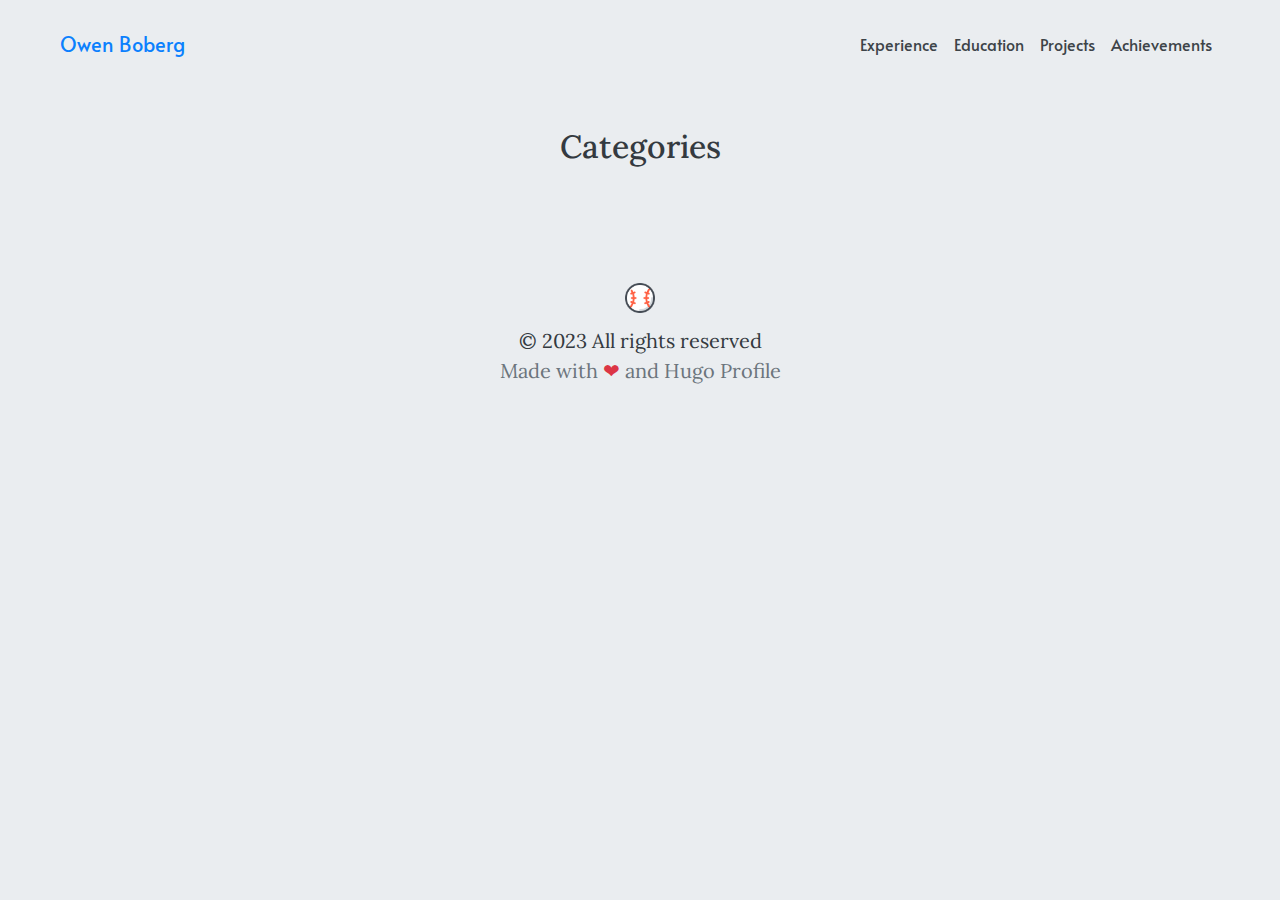
==== categories/index.html @ ac0f69bf "first push of new website theme" ====
<!DOCTYPE html>
<html>

<head><meta charset="UTF-8">
<meta name="viewport" content="width=device-width, initial-scale=1.0">
<meta http-equiv="X-UA-Compatible" content="ie=edge">
<meta http-equiv="Accept-CH" content="DPR, Viewport-Width, Width">
<link rel="icon" href=/images/icons8-baseball-ball-64.png type="image/gif">


<link rel="preconnect" href="https://fonts.googleapis.com">
<link rel="preconnect" href="https://fonts.gstatic.com" crossorigin>
<link rel="preload"
      as="style"
      href="https://fonts.googleapis.com/css2?family=Alata&family=Lora:ital,wght@0,400;0,500;0,600;0,700;1,400;1,500;1,600;1,700&family=Roboto:ital,wght@0,100;0,300;0,400;0,500;0,700;0,900;1,100;1,300;1,400;1,500;1,700;1,900&display=swap"
>
<link rel="stylesheet"
      href="https://fonts.googleapis.com/css2?family=Alata&family=Lora:ital,wght@0,400;0,500;0,600;0,700;1,400;1,500;1,600;1,700&family=Roboto:ital,wght@0,100;0,300;0,400;0,500;0,700;0,900;1,100;1,300;1,400;1,500;1,700;1,900&display=swap"
      media="print" onload="this.media='all'" />
<noscript>
  <link
          href="https://fonts.googleapis.com/css2?family=Alata&family=Lora:ital,wght@0,400;0,500;0,600;0,700;1,400;1,500;1,600;1,700&family=Roboto:ital,wght@0,100;0,300;0,400;0,500;0,700;0,900;1,100;1,300;1,400;1,500;1,700;1,900&display=swap"
          rel="stylesheet">
</noscript>


<link rel="stylesheet" href="/css/font.css" media="all">



<meta property="og:title" content="Categories" />
<meta property="og:description" content="Personal site for Owen Boberg" />
<meta property="og:type" content="website" />
<meta property="og:url" content="https://oboberg.github.io/categories/" /><meta property="og:site_name" content="Owen Boberg" />

<meta name="twitter:card" content="summary"/>
<meta name="twitter:title" content="Categories"/>
<meta name="twitter:description" content="Personal site for Owen Boberg"/>


<link rel="stylesheet" href="/bootstrap-5/css/bootstrap.min.css" media="all"><link rel="stylesheet" href="/css/header.css" media="all">
<link rel="stylesheet" href="/css/footer.css" media="all">


<link rel="stylesheet" href="/css/theme.css" media="all">




<style>
    :root {
        --text-color: #343a40;
        --text-secondary-color: #6c757d;
        --background-color: #eaedf0;
        --secondary-background-color: #64ffda1a;
        --primary-color: #007bff;
        --secondary-color: #f8f9fa;

         
        --text-color-dark: #e4e6eb;
        --text-secondary-color-dark: #b0b3b8;
        --background-color-dark: #18191a;
        --secondary-background-color-dark: #212529;
        --primary-color-dark: #ffffff;
        --secondary-color-dark: #212529;
    }
    body {
        font-size: 1.25rem;
        font-weight: 400;
        line-height: 1.5;
        text-align: left;
    }

    html {
        background-color: var(--background-color) !important;
    }

    body::-webkit-scrollbar {
        width: .5em;
        height: .5em;
        background-color: var(--background-color);
    }
    
    ::-webkit-scrollbar-track {
        box-shadow: inset 0 0 6px var(--background-color);
        border-radius: 1rem;
    }
    
    ::-webkit-scrollbar-thumb {
        border-radius: 1rem;
        background-color: var(--secondary-color);
        outline: 1px solid var(--background-color);
    }

    #search-content::-webkit-scrollbar {
        width: .5em;
        height: .1em;
        background-color: var(--background-color);
    }
</style>

<meta name="description" content="Categories of Owen Boberg">
<link rel="stylesheet" href="/css/list.css" media="all">

  <title>
Categories | Owen Boberg

  </title>
</head>

<body class="light">
  
  
<script>
    let localStorageValue = localStorage.getItem("pref-theme");
    let mediaQuery = window.matchMedia('(prefers-color-scheme: dark)').matches;

    switch (localStorageValue) {
        case "dark":
            document.body.classList.add('dark');
            break;
        case "light":
            document.body.classList.remove('dark');
            break;
        default:
            if (mediaQuery) {
                document.body.classList.add('dark');
            }
            break;
    }
</script>



<header>
    <nav class="pt-3 navbar navbar-expand-lg animate">
        <div class="container-fluid mx-xs-2 mx-sm-5 mx-md-5 mx-lg-5">
            
            <a class="navbar-brand primary-font text-wrap" href="/">
                
                Owen Boberg
                
            </a>

            

            
            <button class="navbar-toggler" type="button" data-bs-toggle="collapse" data-bs-target="#navbarContent"
                aria-controls="navbarContent" aria-expanded="false" aria-label="Toggle navigation">
                <svg aria-hidden="true" height="24" viewBox="0 0 16 16" version="1.1" width="24" data-view-component="true">
                    <path fill-rule="evenodd" d="M1 2.75A.75.75 0 011.75 2h12.5a.75.75 0 110 1.5H1.75A.75.75 0 011 2.75zm0 5A.75.75 0 011.75 7h12.5a.75.75 0 110 1.5H1.75A.75.75 0 011 7.75zM1.75 12a.75.75 0 100 1.5h12.5a.75.75 0 100-1.5H1.75z"></path>
                </svg>
            </button>

            
            <div class="collapse navbar-collapse text-wrap primary-font" id="navbarContent">
                <ul class="navbar-nav ms-auto text-center">
                    

                    

                    
                    <li class="nav-item navbar-text">
                        <a class="nav-link" href="/#experience"
                            aria-label="experience">
                            Experience
                        </a>
                    </li>
                    

                    
                    <li class="nav-item navbar-text">
                        <a class="nav-link" href="/#education"
                            aria-label="education">
                            Education
                        </a>
                    </li>
                    

                    
                    <li class="nav-item navbar-text">
                        <a class="nav-link" href="/#projects"
                            aria-label="projects">
                            Projects
                        </a>
                    </li>
                    

                    
                    <li class="nav-item navbar-text">
                        <a class="nav-link" href="/#achievements"
                            aria-label="achievements">
                            Achievements
                        </a>
                    </li>
                    

                    

                    
                    

                    

                </ul>

            </div>
        </div>
    </nav>
</header>
<div id="content">
<div class="container pt-5" id="list-page">
    <h2 class="text-center pb-2">Categories</h2>
    <div class="row">
        
        <div class="row justify-content-center">
            <div class="col-auto m-3">
                
            </div>
        </div>
    </div>
</div>

  </div><footer>
    <div class="container py-3" id="recent-posts">
    
</div><div class="text-center pt-2">
    

    

    

    

    
</div><div class="container py-4">
    <div class="row justify-content-center">
        <div class="col-md-4 text-center">
            <div class="pb-2">
                <a href="https://oboberg.github.io" title="Owen Boberg">
                    <img alt="Footer logo" src="/images/icons8-baseball-ball-64.png"
                        height="40px" width="40px">
                </a>
            </div>
            &copy; 2023  All rights reserved
            <div class="text-secondary">
                Made with
                <span class="text-danger">
                    &#10084;
                </span>
                and
                <a href="https://github.com/gurusabarish/hugo-profile" target="_blank"
                    title="Designed and developed by gurusabarish">
                    Hugo Profile
                </a>
            </div>
        </div>
    </div>
</div></footer><script src="/bootstrap-5/js/bootstrap.bundle.min.js"></script>
<script>
    if (document.body.className.includes("dark")) {
        document.body.classList.remove('dark');
        localStorage.setItem("pref-theme", 'light');
    }
</script>











  <section id="search-content" class="py-2">
    <div class="container" id="search-results"></div>
  </section>
</body>

</html>
---- css/font.css ----
/* Default font for body */
body {
    font-family: "Lora", serif !important;
}

/* secondary font */
.secondary-font, #secondary-font {
    font-family: "Lora", serif;
}

/* primary font */
.primary-font, #primary-font {
    font-family: "Alata", sans-serif;
}

/* Default font */
.default-font, #default-font {
    font-family: "Roboto", sans-serif;
}
---- css/header.css ----
header {
    z-index: 10;
    position: relative;
}

header .navbar .navbar-nav a {
    color: var(--text-color) !important;
}

#theme-toggle {
    background-color: var(--background-color) !important;
    color: var(--text-color) !important;
}

.navbar-toggler {
    border: none;
    outline: none;
    color: var(--text-color);
}
.navbar-toggler svg {
    fill: currentColor;
    color: var(--text-color);
}
.navbar-toggler:focus {
    box-shadow: 0 0 0 .05em;
}
.navbar-text {
    font-size: 16px !important;
    opacity: 0.95;
}
header .nav-link{
    transition: none !important;
}
.navbar-brand {
    color: var(--primary-color) !important;
    opacity: 0.95;
} 
.navbar .nav-link:hover {
    color: var(--primary-color) !important;
}

li > .dropdown-toggle:focus{
    color: var(--primary-color) !important;
}

.dropdown-menu {
    overflow: auto;
    /* z-index: 100; */
    background-color: var(--background-color) !important;
    border-color: var(--text-secondary-color) !important;
}

.dropdown-item:hover {
    background-color: var(--secondary-color) !important;
}

.dropdown-item:focus, .dropdown-item:active {
    background-color: var(--secondary-color) !important;
}

#search {
    border-radius: 1rem !important;
    background-color: var(--secondary-color);
    color: var(--text-color);
    border-color: var(--background-color) !important;
    transition: none;
}

#search:focus {
    box-shadow: 0 0 10px rgba(0, 0, 0, 0.2);
}
#search-content {
    -ms-scroll-chaining: none;
    scrollbar-width: none;
    display: none;
    border-radius: 1rem;
    box-shadow: 0 0 10px rgba(0,0,0,0.2);
    z-index: 9999;
    width: 10%;
    max-height: 350px;
    background-color: var(--secondary-color) !important;
    position: absolute;
    overflow: scroll;
}

#search-content::-webkit-scrollbar {
    display: none;
}

#search-results > .card {
    background-color: transparent !important;
    border: none;
    margin-bottom: 10px;
}

#search-results > .card :hover {
    border-radius: 1rem !important;
    background-color: var(--background-color) !important;
    transition: .2s;
}

#search-results .card a {
    opacity: 0.9;
    display: inline-block;
    text-decoration: none;
    color: var(--text-color) !important;
}

#search-results .card a:hover {
    color: var(--primary-color) !important;
}
---- css/footer.css ----
footer a h5 {
    color: var(--text-color) !important;
}

footer a {
  text-decoration: none;
  color: var(--text-secondary-color) !important;
}

footer a:hover {
  color: var(--primary-color) !important;
}

footer .card {
    background-color: var(--secondary-color) !important;
    border-radius: .75rem;
    cursor: context-menu;
    overflow: hidden;
    border: none;
}

footer .card:hover {
    transition: all 0.3s ease-out;
    box-shadow: 0px 8px 56px rgba(15, 80, 100, 0.16);
}

footer .card-text * {
    background-color: var(--secondary-color) !important;
}

footer .card-footer {
    background-color: var(--background-color) !important;
    padding: .8em .7em;
    border: 1px solid var(--secondary-color);
}

footer .card-footer a {
    color: var(--text-secondary-color) !important;
    border-color: var(--primary-color) !important;
    transition: none;
    background-color: var(--background-color) !important;
}

footer .card-footer a:hover {
    color: var(--primary-color) !important;
    opacity: 0.8;
}

footer .card-footer a:focus {
    box-shadow: none !important;
}

footer .card > .card-header {
    padding: 0 !important;
    border: none !important;
    background-color: var(--secondary-color) !important;
}

footer .card > .card-header .card-img-top {
    width: 100%;
    height: 250px !important;
    object-fit: cover;
    background-color: transparent !important;
}
---- css/theme.css ----
/* light mode */
.light > *{
    background-color: var(--background-color) !important;
    color: var(--text-color) !important;
}

/* dark mode */
.dark {
    --background-color: var(--background-color-dark) !important;
    --secondary-background-color: var(--secondary-background-color-dark) !important;
    --text-color: var(--text-color-dark) !important;
    --text-secondary-color: var(--text-secondary-color-dark) !important;
    --primary-color: var(--primary-color-dark);
    --secondary-color: var(--secondary-color-dark);
}

.text-secondary {
    color: var(--text-secondary-color) !important;
}

#theme-toggle:focus {
    outline: 0;
}

#theme-toggle svg {
    height: 18px;
}

button#theme-toggle {
    border: none;
    font-size: 26px;
    margin: auto 4px;
}

body.dark #moon {
    vertical-align: middle;
    display: none;
}

body:not(.dark) #sun {
    display: none;
}

body *::selection {
    color: var(--text-color) !important;
    background-color: var(--primary-color) !important;
}
---- css/list.css ----
#list-page .card {
    background-color: var(--secondary-color) !important;
    box-shadow: 0px 8px 56px rgba(15, 80, 100, 0.16);
    border-radius: .75rem;
    cursor: context-menu;
    overflow: hidden;
    border: none;
}

#list-page .card a {
    text-decoration: none;
}

#list-page .card a h5 {
    color: var(--text-color) !important;
}

#list-page .card:hover {
    transition: all 0.3s ease-out;
    transform: translateY(-7px);
}

#list-page .card-text * {
    background-color: var(--secondary-color) !important;
}

#list-page .post-footer {
    padding: .5rem 1rem;
    background-color: var(--secondary-color) !important;
    color: var(--text-color) !important;
    border-top: 1px solid rgba(15, 80, 100, 0.16);
    opacity: 0.9;
}

#list-page .post-footer a {
    background-color: var(--secondary-color) !important;
    color: var(--text-secondary-color) !important;
    border-color: var(--primary-color) !important;
    transition: none;
}

#list-page .post-footer a:focus {
    box-shadow: none !important;
}

#list-page .post-footer a:hover {
    color: var(--primary-color) !important;
}

#list-page .card > .card-header {
    padding: 0 !important;
    border: none !important;
    background-color: var(--secondary-color) !important;
}

#list-page .card > .card-header .card-img-top {
    width: 100%;
    height: 250px !important;
    background-color: transparent !important;
}

/* pagination */
#list-page ul li a {
    transition: none;
    border-color: var(--secondary-color);
    background-color: var(--secondary-color) !important;
    color: var(--text-color) !important;
}

#list-page ul li a:focus {
    box-shadow: none;
}

#list-page .page-item.active .page-link {
    border-color: var(--primary-color);
    background-color: var(--primary-color) !important;
    color: var(--secondary-color) !important;
}
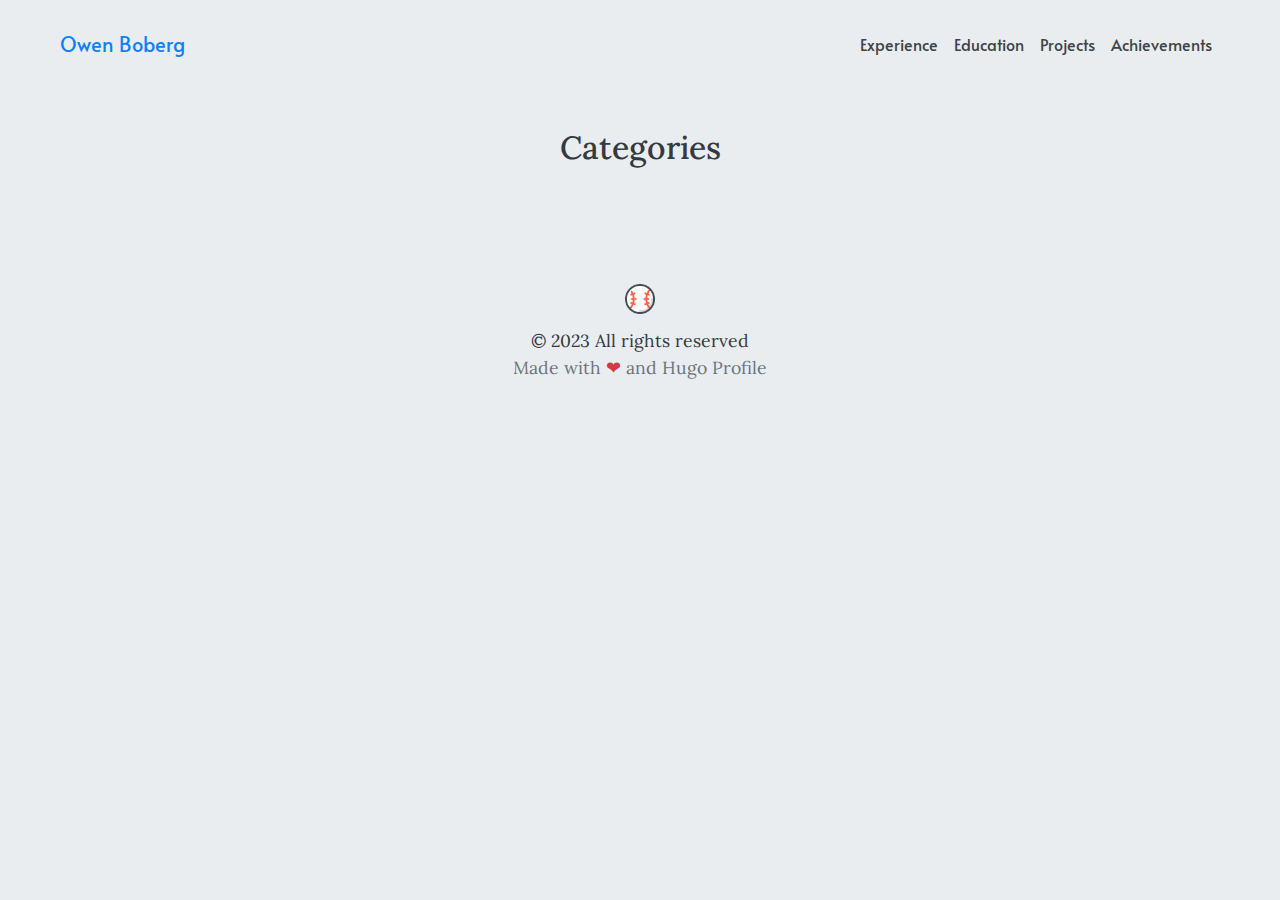
==== commit d9b855c3: "add icons change font" ====
--- a/categories/index.html
+++ b/categories/index.html
@@ -65,9 +65,9 @@
         --secondary-color-dark: #212529;
     }
     body {
-        font-size: 1.25rem;
+        font-size: 1.1rem;
         font-weight: 400;
-        line-height: 1.5;
+        line-height: 1.55;
         text-align: left;
     }
 
